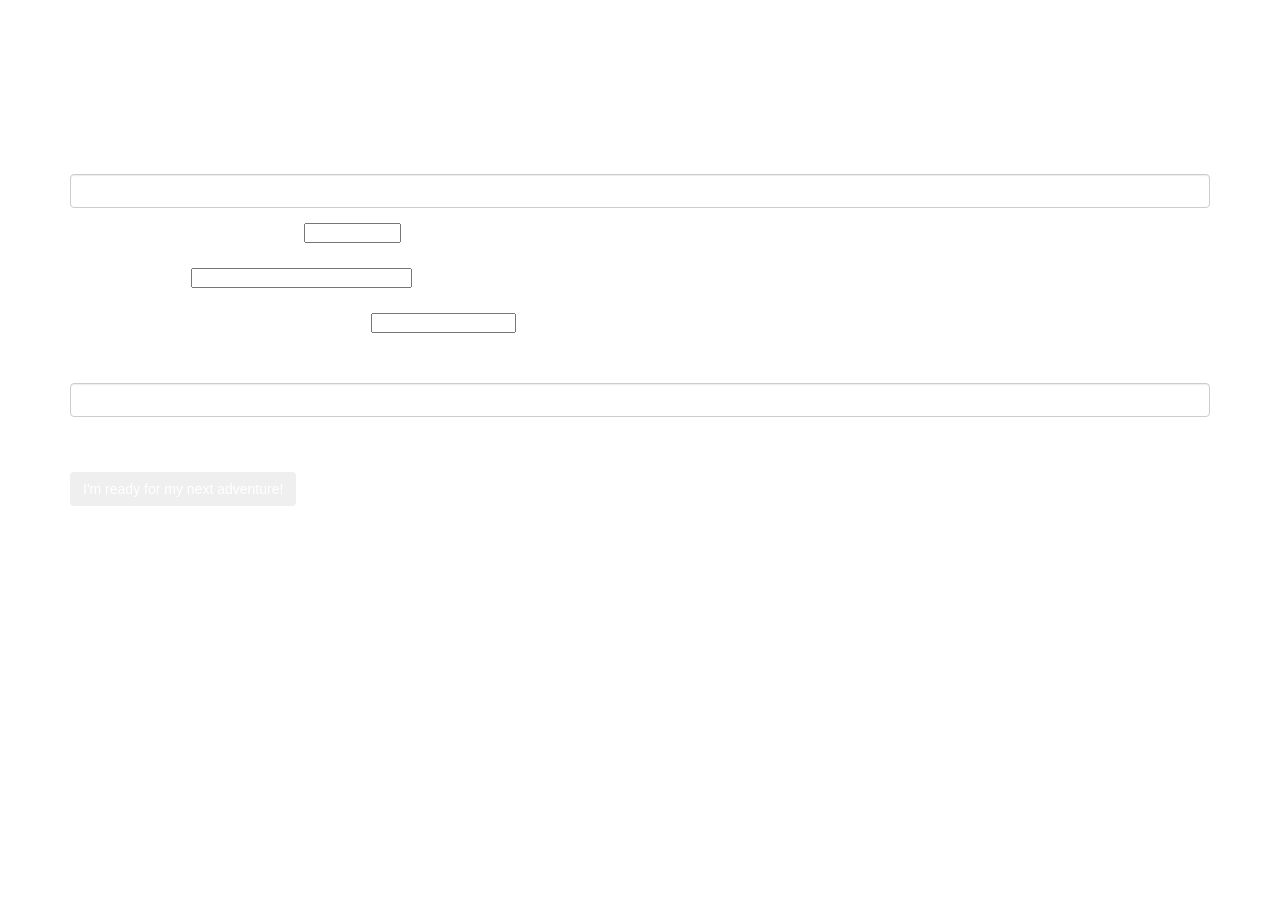
==== index.html @ 754ca76f "add basic css - hide vacation" ====
<!DOCTYPE html>
<html>
  <head>
    <link href="css/bootstrap.css" rel="stylesheet" type="text/css">
    <link href="css/styles.css" rel="stylesheet" type="text/css">
    <script src="js/jquery-3.1.1.js"></script>
    <script src="js/scipts.js"></script>
    <title>Vacation Suggester!</title>
  </head>
  <body>
    <div class="container">
      <h1>Fly me to the...</h1>
      <h4>Stuck? We'll help you figure out where to go on your vacation!</h4>
      <h4>We suggest the <strong>moon!</strong></h4>
      <br>
      <div id="blanks">
        <form>
          <div class="form-group">
            <label for="name">Name</label>
            <input id="person1" class="form-control" type="text">
          </div>

          <label for="hello">How would you like to be greeted?</label>
          <select id="hello">
            <option value=" "> </option>
            <option value="Hello">Hello</option>
            <option value="Hola">Hola</option>
            <option value="Ciao">Ciao</option>
            <option value="Nihao">Ni hao</option>
            <option value="Konnichiwa">Kon'nichiwa</option>
            <option value="Kamusta">Kamusta</option>
          </select>
          <br>
          <br>
          <label for="would-you-rather">What you rather...</label>
          <select id="would-you-rather">
            <option value=" "> </option>
            <option value="cuisine">Try the local food scene</option>
            <option value="landmarks">Visit landmarks and monuments</option>
            <option value="hike">Backpack, hike, and more</option>
            <option value="snow">Snowboard or ski</option>
            <option value="swim">Surf, swim, and get sun tan</option>
            <option value="shop">Go shopping</option>
          </select>
          <br>
          <br>
          <label for="adventurous">On a scale of 1-5, how adventurous are you?</label>
          <select id="adventurous">
            <option value=" "> </option>
            <option value="1">1</option>
            <option value="2">2</option>
            <option value="3">3</option>
            <option value="4">4</option>
            <option value="5">5</option>
            <option value="not-adventurous">I'm not adventurous</option>
          </select>
          <br>
          <br>
          <div class="form-group">
            <label for="In ">Type: Quam bene vivas refert non quam diu</label>
            <input id="latin" class="form-control" type="text">
          </div>
          <br>
          <br>
          <button type="submit" class="btn">I'm ready for my next adventure!</button>
        </form>
      </div>

      <div id="vacation">
        <div class="well">
        <br>
        <br>
        <h2>Pack your bags!</h2>
        <p>You have such amazing taste, <span class="name"></span>! Based on your preferences, we highly suggest your next vacation to be <span class="hello"></span></p>
        <p>Thank you for your time and we can't wait to see pictures of <span class="would-you-rather"></span>!</p>
        <h4>Quam bene vivas refert non quam di - “It is how well you live that matters, not how long.”</h4>
        </div>
      </div>
    </div>
  </body>
</html>
---- css/styles.css ----
body {
    background-image: url("https://static.pexels.com/photos/66997/pexels-photo-66997.jpeg");
    background-repeat: no-repeat;
    background-attachment: fixed;
    background-position: center;
    background-size: 100% 100%;
    color: white;
}


#vacation {
  display: none;
}
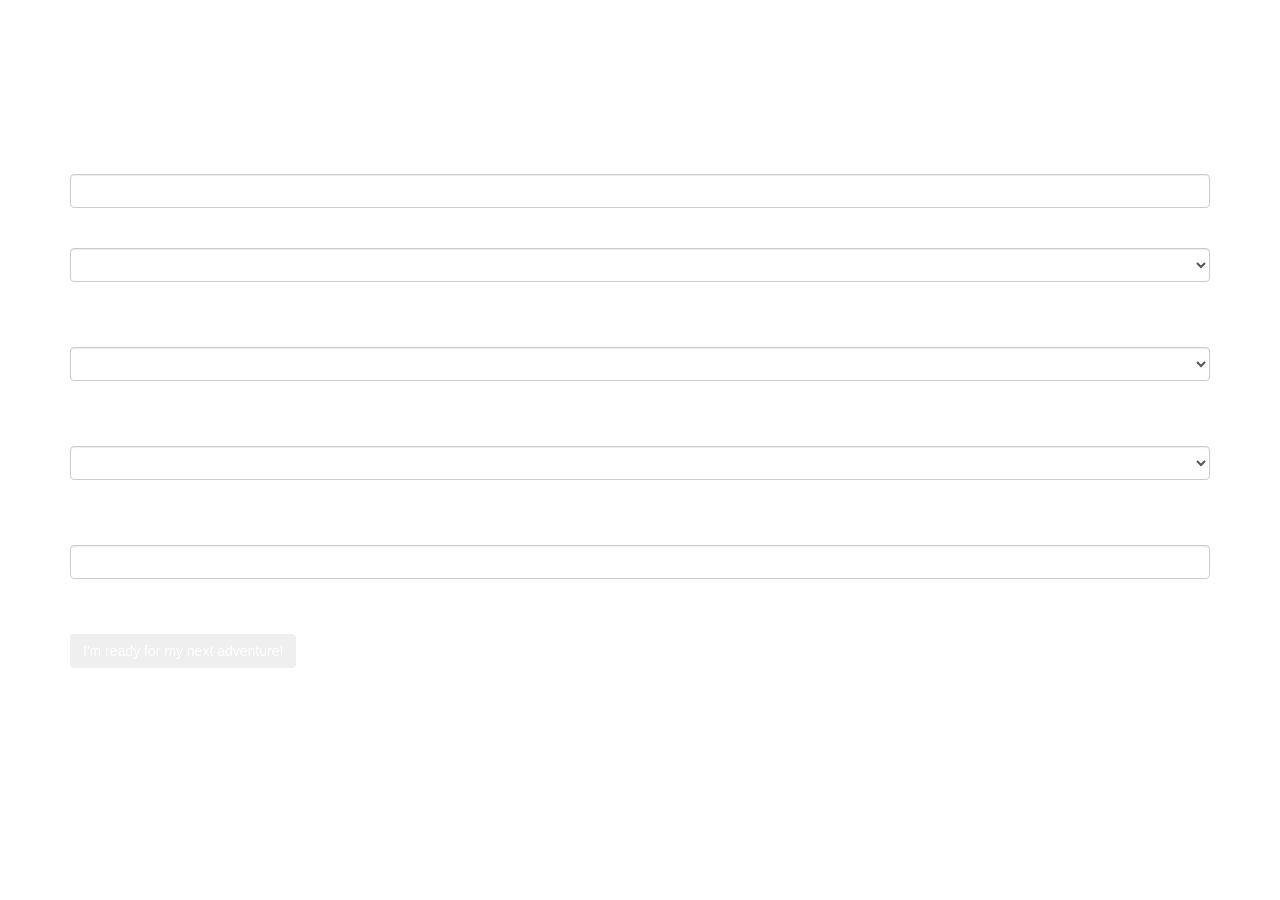
==== commit 94690149: "initial js" ====
--- a/index.html
+++ b/index.html
@@ -21,19 +21,20 @@
           </div>
 
           <label for="hello">How would you like to be greeted?</label>
-          <select id="hello">
+          <select class=form-control id="how-hello">
             <option value=" "> </option>
-            <option value="Hello">Hello</option>
-            <option value="Hola">Hola</option>
-            <option value="Ciao">Ciao</option>
-            <option value="Nihao">Ni hao</option>
-            <option value="Konnichiwa">Kon'nichiwa</option>
-            <option value="Kamusta">Kamusta</option>
+            <option value="hello">Hello</option>
+            <option value="hola">Hola</option>
+            <option value="ciao">Ciao</option>
+            <option value="nihao">Ni hao</option>
+            <option value="konnichiwa">Kon'nichiwa</option>
+            <option value="kamusta">Kamusta</option>
           </select>
           <br>
           <br>
           <label for="would-you-rather">What you rather...</label>
-          <select id="would-you-rather">
+
+          <select class=form-control id="would-you-rather">
             <option value=" "> </option>
             <option value="cuisine">Try the local food scene</option>
             <option value="landmarks">Visit landmarks and monuments</option>
@@ -42,10 +43,11 @@
             <option value="swim">Surf, swim, and get sun tan</option>
             <option value="shop">Go shopping</option>
           </select>
+
           <br>
           <br>
           <label for="adventurous">On a scale of 1-5, how adventurous are you?</label>
-          <select id="adventurous">
+          <select class=form-control id="adventurous">
             <option value=" "> </option>
             <option value="1">1</option>
             <option value="2">2</option>
@@ -56,6 +58,7 @@
           </select>
           <br>
           <br>
+
           <div class="form-group">
             <label for="In ">Type: Quam bene vivas refert non quam diu</label>
             <input id="latin" class="form-control" type="text">
--- a/css/styles.css
+++ b/css/styles.css
@@ -7,7 +7,6 @@
     color: white;
 }
 
-
 #vacation {
   display: none;
 }
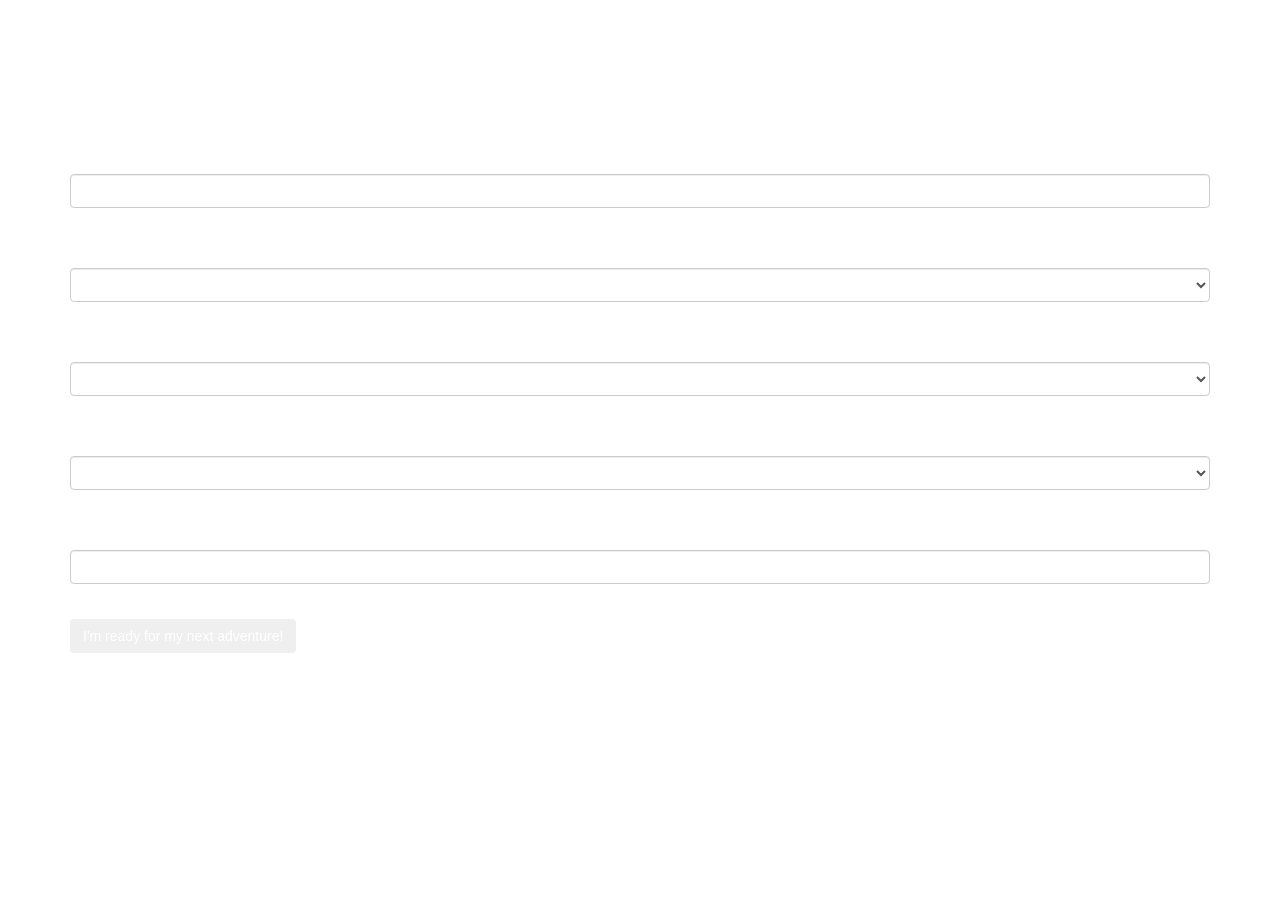
==== commit e22c3bfa: "Add README.md file" ====
--- a/index.html
+++ b/index.html
@@ -13,72 +13,79 @@
       <h4>Stuck? We'll help you figure out where to go on your vacation!</h4>
       <h4>We suggest the <strong>moon!</strong></h4>
       <br>
+
       <div id="blanks">
         <form>
           <div class="form-group">
             <label for="name">Name</label>
-            <input id="person1" class="form-control" type="text">
+            <input id="name" class="form-control" type="text">
           </div>
 
-          <label for="hello">How would you like to be greeted?</label>
-          <select class=form-control id="how-hello">
-            <option value=" "> </option>
-            <option value="hello">Hello</option>
-            <option value="hola">Hola</option>
-            <option value="ciao">Ciao</option>
-            <option value="nihao">Ni hao</option>
-            <option value="konnichiwa">Kon'nichiwa</option>
-            <option value="kamusta">Kamusta</option>
-          </select>
           <br>
-          <br>
-          <label for="would-you-rather">What you rather...</label>
-
-          <select class=form-control id="would-you-rather">
-            <option value=" "> </option>
-            <option value="cuisine">Try the local food scene</option>
-            <option value="landmarks">Visit landmarks and monuments</option>
-            <option value="hike">Backpack, hike, and more</option>
-            <option value="snow">Snowboard or ski</option>
-            <option value="swim">Surf, swim, and get sun tan</option>
-            <option value="shop">Go shopping</option>
-          </select>
-
-          <br>
-          <br>
-          <label for="adventurous">On a scale of 1-5, how adventurous are you?</label>
-          <select class=form-control id="adventurous">
-            <option value=" "> </option>
-            <option value="1">1</option>
-            <option value="2">2</option>
-            <option value="3">3</option>
-            <option value="4">4</option>
-            <option value="5">5</option>
-            <option value="not-adventurous">I'm not adventurous</option>
-          </select>
-          <br>
+          <div class="form-group">
+            <label for="how-hello">How would you like to be greeted?</label>
+            <select class=form-control id="how-hello">
+              <option value=" "> </option>
+              <option value="hello">Hello</option>
+              <option value="hola">Hola</option>
+              <option value="ciao">Ciao</option>
+              <option value="nihao">Ni hao</option>
+              <option value="konnichiwa">Kon'nichiwa</option>
+              <option value="kamusta">Kamusta</option>
+            </select>
+          </div>
           <br>
 
           <div class="form-group">
-            <label for="In ">Type: Quam bene vivas refert non quam diu</label>
+            <label for="what-you-would-do">What would you do?</label>
+            <select class=form-control id="what-you-would-do">
+              <option value=" "> </option>
+              <option value="cuisine">Try the local food scene</option>
+              <option value="landmarks">Visit landmarks and monuments</option>
+              <option value="hike">Backpack, hike, and more</option>
+              <option value="snow">Snowboard or ski</option>
+              <option value="swim">Surf, swim, and get a sun tan</option>
+              <option value="shop">Go shopping</option>
+            </select>
+          </div>
+          <br>
+
+          <div class="form-group">
+            <label for="adventurous">On a scale of 1-5, how adventurous are you?</label>
+            <select class=form-control id="adventurous">
+              <option value=" "> </option>
+              <option value="1">1</option>
+              <option value="2">2</option>
+              <option value="3">3</option>
+              <option value="4">4</option>
+              <option value="5">5</option>
+              <option value="not-adventurous">I'm not adventurous</option>
+            </select>
+          </div>
+          <br>
+
+          <div class="form-group">
+            <label for="latin">Type: Quam bene vivas refert non quam diu - Find out what this means!</label>
             <input id="latin" class="form-control" type="text">
           </div>
           <br>
-          <br>
+
           <button type="submit" class="btn">I'm ready for my next adventure!</button>
         </form>
       </div>
+      <br>
+      <br>
 
-      <div id="vacation">
+      <div id="final-vacation">
         <div class="well">
-        <br>
-        <br>
-        <h2>Pack your bags!</h2>
-        <p>You have such amazing taste, <span class="name"></span>! Based on your preferences, we highly suggest your next vacation to be <span class="hello"></span></p>
-        <p>Thank you for your time and we can't wait to see pictures of <span class="would-you-rather"></span>!</p>
-        <h4>Quam bene vivas refert non quam di - “It is how well you live that matters, not how long.”</h4>
+          <h2>Pack your bags!</h2>
+          <p>You have such amazing taste, <span class="name"></span>! Based on your preferences, we foresee your next vacation to be <span class="how-hello"></span></p>
+          <p>Thank you for your time and we can't wait to see pictures of <span class="what-you-would-do"></span>!</p>
+          <p>Oh by the way</p>
+          <h4>Quam bene vivas refert non quam di - It is how well you live that matters, not how long. </h4>
         </div>
       </div>
+      
     </div>
   </body>
 </html>
--- a/css/styles.css
+++ b/css/styles.css
@@ -7,6 +7,6 @@
     color: white;
 }
 
-#vacation {
+#final-vacation {
   display: none;
 }
